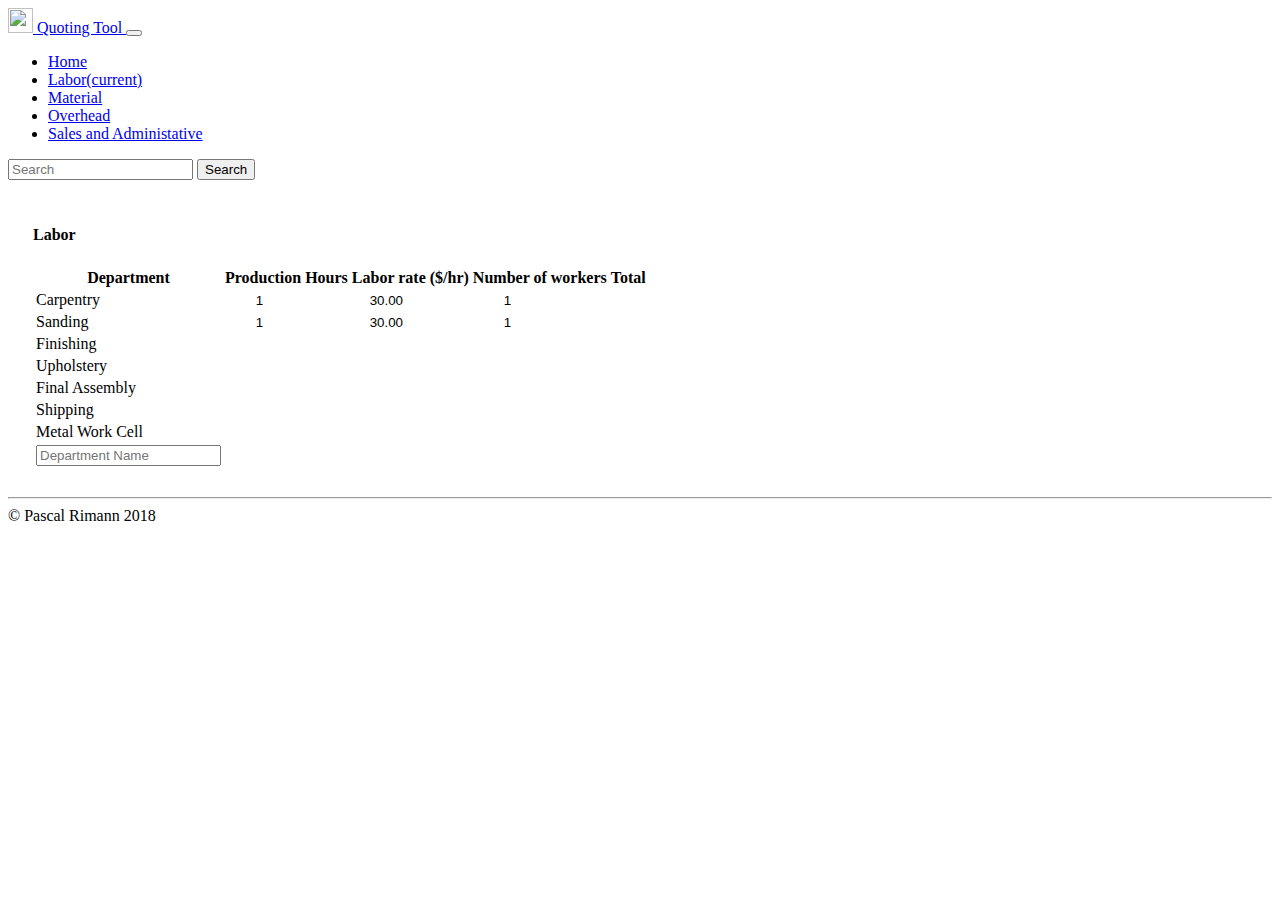
==== labor.html @ 0323a445 "Add files via upload" ====
<!doctype html>
<html lang="en">
<head>
<title>Quoting Tool</title>
<meta charset="utf-8">
<meta name="viewport" content="width=device-width, initial-scale=1">

<link rel="stylesheet" href="css/bootstrap.min.css"></link>
<link rel="stylesheet" href="css/custom.css"></link>

<link rel="shortcut icon" href="img/favicon.ico">

<nav class="navbar navbar-expand-lg navbar-light bg-light">
    <a class="navbar-brand" href="img/favicon.ico">
    <img src="img/favicon.ico" width="25" height="25" class="d-inline-block align-middle" alt="">
    Quoting Tool
  </a>
  <button class="navbar-toggler" type="button" data-toggle="collapse" data-target="#navbarTogglerDemo02" aria-controls="navbarTogglerDemo02" aria-expanded="false" aria-label="Toggle navigation">
    <span class="navbar-toggler-icon"></span>
  </button>

  <div class="collapse navbar-collapse" id="navbarTogglerDemo02">
    <ul class="navbar-nav mr-auto mt-2 mt-lg-0">
      <li class="nav-item">
        <a class="nav-link" href="index.html">Home</a>
      </li>
      <li class="nav-item active">
        <a class="nav-link" href="labor.html">Labor<span class="sr-only">(current)</span></a>
      </li>
      <li class="nav-item">
        <a class="nav-link" href="material.html">Material</a>
      </li>
      <li class="nav-item">
        <a class="nav-link" href="overhead.html">Overhead</a>
      </li>
      <li class="nav-item">
        <a class="nav-link" href="sna.html">Sales and Administative</a>
      </li>
    </ul>
    <form class="form-inline my-2 my-lg-0">
      <input class="form-control mr-sm-2" type="search" placeholder="Search">
      <button class="btn btn-outline-success my-2 my-sm-0" type="submit">Search</button>
    </form>
  </div>
</nav>

<!-- labor table-->
<body>
<ul class="order-2 form-row border border-seconday" style="margin: 5px; padding: 20px;">
  <h4 class="text-muted">Labor</h4>
  <div class="inline" id="totalL"></div>
  <table class="table table-hover">
    <thead>
      <tr>
        <th>Department</th>
        <th>Production Hours</th>
        <th>Labor rate ($/hr)</th>
        <th>Number of workers</th>
        <th>Total</th>
      </tr>
    </thead>
    <tbody>
      <tr>
        <td>Carpentry</td>
        <td><input id="cHours" value="1" size="6" style="text-align: center; border: hidden" onchange="calcsum();"></input></td>
        <td>
         <input id="cCostHour"  size="6" style="text-align: center; border: hidden" onchange="calcsum();" value="30.00"></input></td>
        <td><input id="cWorker"  size="6" style="text-align: center; border: hidden" onchange="calcsum();" value="1"></input></td>
        <td><div id="cTotal"></div></td>
      </tr>
      <tr>
        <td>Sanding</td>
        <td><input id="sHours" value="1" size="6" style="text-align: center; border: hidden" onchange="calcsum();"></input></td>
        <td><input id="sCostHour"  size="6" style="text-align: center; border: hidden" onchange="calcsum();" value="30.00"></input></td>
        <td><input id="sWorker"  size="6" style="text-align: center; border: hidden" onchange="calcsum();" value="1"></input></td>
        <td><div id="sTotal"></div></td>
      </tr>
      <tr>
        <td>Finishing</td>
      </tr>
      <tr>
        <td>Upholstery</td>
      </tr>
      <tr>
        <td>Final Assembly</td>
      </tr>
      <tr>
        <td>Shipping</td>
      </tr>
      <tr>
        <td>Metal Work Cell</td>
      </tr>
      <tr>
        <td><input placeholder="Department Name"></input></td>
      </tr>

    </tbody>
  </table>
</ul>
</body>

<!--Footer-->
		<footer class="fixed-bottom">
			<hr>
			<span class="fixed-bottom p-1 bg-light">&copy; Pascal Rimann 2018</span>
		</footer>

<script src="js/bootstrap.js"></script>
<script src="js/calculator.js"></script>
<script src="js/tabletop.min.js"></script>

</html>
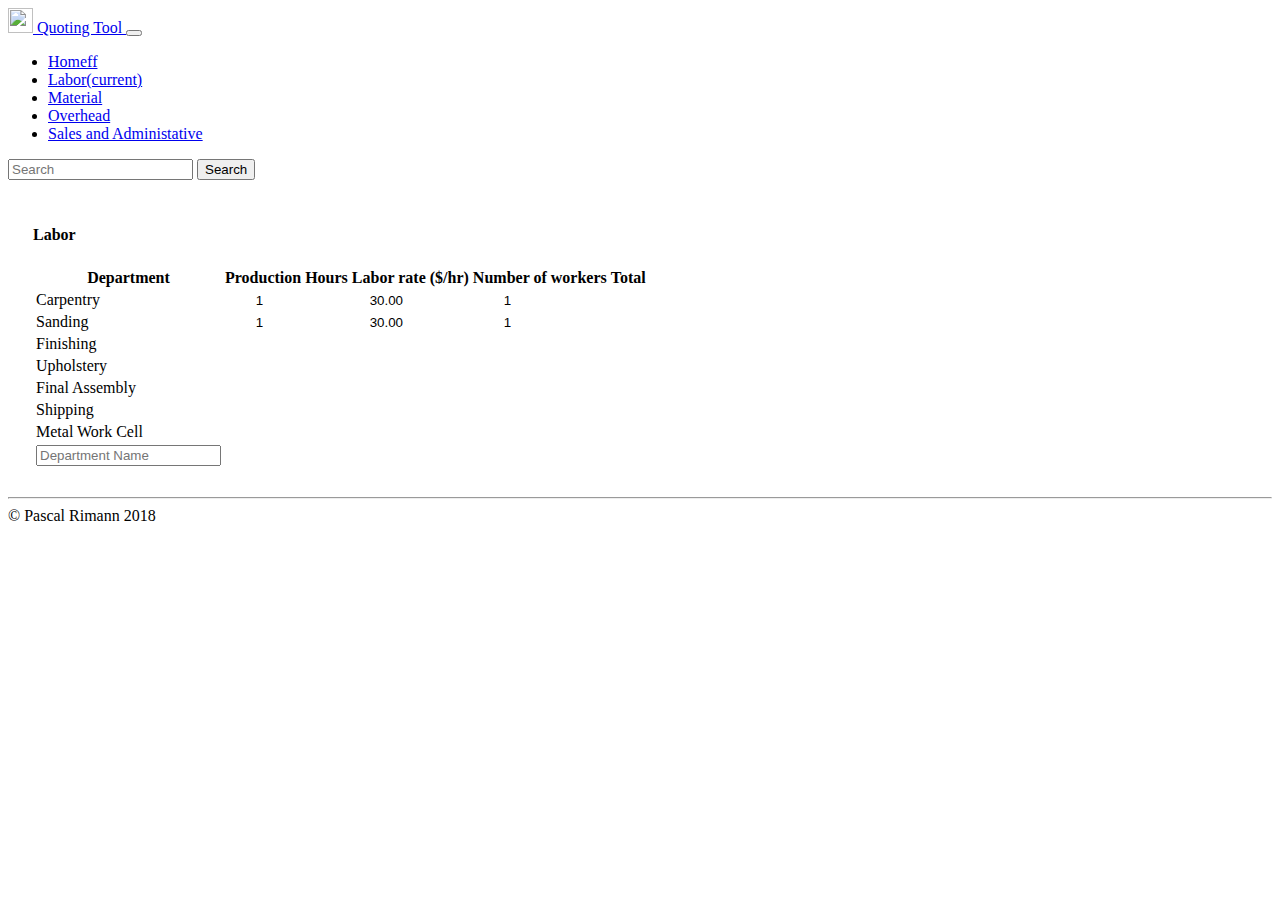
==== commit 89884190: "Update labor.html" ====
--- a/labor.html
+++ b/labor.html
@@ -25,7 +25,7 @@
   <div class="collapse navbar-collapse" id="navbarTogglerDemo02">
     <ul class="navbar-nav mr-auto mt-2 mt-lg-0">
       <li class="nav-item">
-        <a class="nav-link" href="index.html">Home</a>
+        <a class="nav-link" href="index.html">Homeff</a>
       </li>
       <li class="nav-item active">
         <a class="nav-link" href="labor.html">Labor<span class="sr-only">(current)</span></a>
@@ -112,4 +112,4 @@
 <script src="js/calculator.js"></script>
 <script src="js/tabletop.min.js"></script>
 
-</html>+</html>
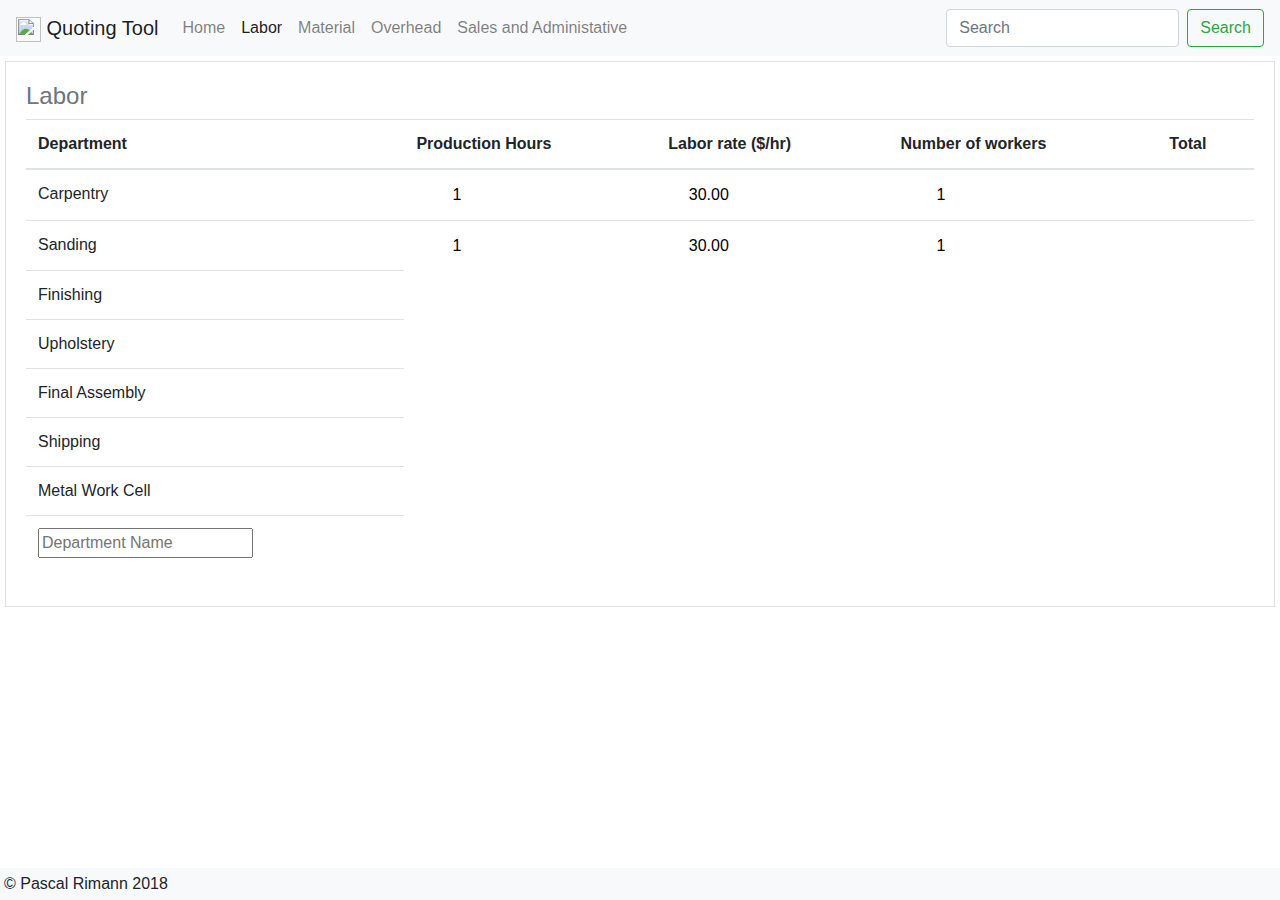
==== commit 070070b0: "added all" ====
--- a/labor.html
+++ b/labor.html
@@ -25,7 +25,7 @@
   <div class="collapse navbar-collapse" id="navbarTogglerDemo02">
     <ul class="navbar-nav mr-auto mt-2 mt-lg-0">
       <li class="nav-item">
-        <a class="nav-link" href="index.html">Homeff</a>
+        <a class="nav-link" href="index.html">Home</a>
       </li>
       <li class="nav-item active">
         <a class="nav-link" href="labor.html">Labor<span class="sr-only">(current)</span></a>
@@ -112,4 +112,4 @@
 <script src="js/calculator.js"></script>
 <script src="js/tabletop.min.js"></script>
 
-</html>
+</html>--- a/css/custom.css
+++ b/css/custom.css
@@ -0,0 +1,29 @@
+/*! do not print */
+@media print
+{    
+    .no-print, .no-print *
+    {
+        display: none !important;
+    }
+}
+#loader {
+  border: 16px solid #f3f3f3;
+  border-radius: 50%;
+  border-top: 16px solid blue;
+  border-bottom: 16px solid blue;
+  width: 25px;
+  height: 25px;
+  -webkit-animation: spin 2s linear infinite;
+  animation: spin 2s linear infinite;
+  visibility:hidden;
+}
+
+@-webkit-keyframes spin {
+  0% { -webkit-transform: rotate(0deg); }
+  100% { -webkit-transform: rotate(360deg); }
+}
+
+@keyframes spin {
+  0% { transform: rotate(0deg); }
+  100% { transform: rotate(360deg); }
+}